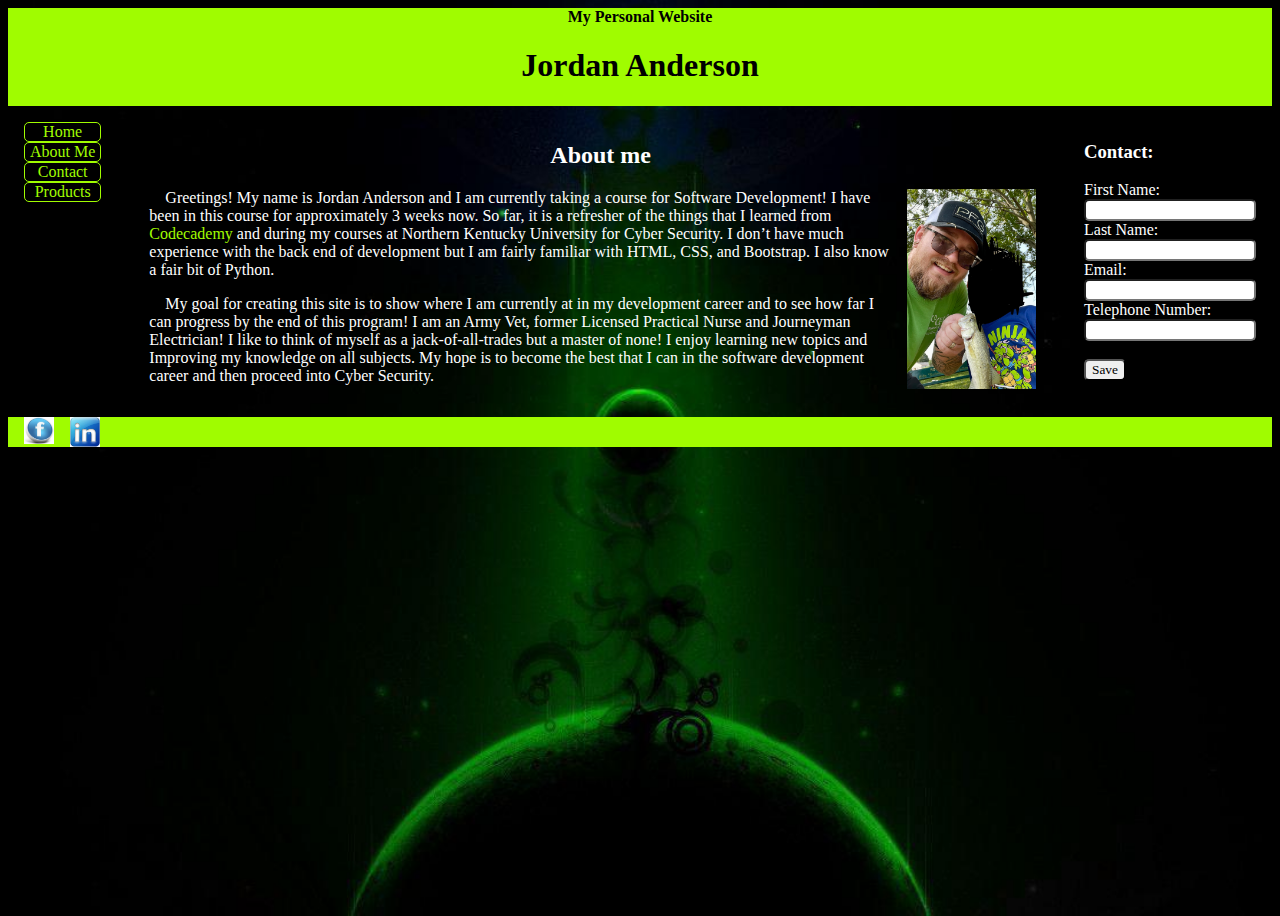
==== about.html @ 5b4df2e9 "first commit for personal page" ====
<!DOCTYPE html>
<html lang="en">

<head>
  <meta charset="UTF-8">
  <meta name="viewport" content="width=device-width, initial-scale=1.0">
  <meta name="description" content="Learn about my journey as an aspiring Software Developer!">
  <link rel="icon" type="image/x-icon" href="media/favicon.png">
  <link rel="stylesheet" href="css/style.css">
  <title> Jordan Anderson - About Me</title>
</head>

<body>
  <div class="grid">
    <div class="header">
      <b> My Personal Website </b>
      <h1> Jordan Anderson </h1>
    </div>
    <div class="nav">
      <ul>
        <li><a href="index.html">Home</a></li>
        <li><a href="about.html">About Me</a></li>
        <li><a href="contact.html">Contact</a></li>
        <li><a href="products.html">Products</a></li>
      </ul>
    </div>
    <div class="main">
      <h2> About me </h2>
      <img alt="Jordan Anderson" src="media/IMG_1668.jpg" style=" height: 200px; width: auto;">
      <p> Greetings! My name is Jordan Anderson and I am currently taking a course for Software Development! I have been in this course for approximately 3 weeks now. So far, it is a refresher of the things that I learned from <a href=" https://www.codecademy.com/?utm_id=t_kwd-78958985904710:loc-4084:ag_1263339270701571:cp_370028884:n_o:d_c&msclkid=c8169d421ff417525c98f98c0e4e968b&utm_source=bing&utm_medium=cpc&utm_campaign=US_Brand_Exact&utm_term=codecademy&utm_content=Codecademy" target="_blank"> Codecademy</a> and during my courses at Northern Kentucky University for Cyber Security. I don’t have much experience with the back end of development but I am fairly familiar with HTML, CSS, and Bootstrap. I also know a fair bit of Python.</p>
      <p> My goal for creating this site is to show where I am currently at in my development career and to see how far I can progress by the end of this program! I am an Army Vet, former Licensed Practical Nurse and Journeyman Electrician! I like to think of myself as a jack-of-all-trades but a master of none! I enjoy learning new topics and Improving my knowledge on all subjects. My hope is to become the best that I can in the software development career and then proceed into Cyber Security.</p>
    </div>
    <div class="aside">
      <form action="index.html" target="_self" method="get">
        <h3>Contact:</h3>
        <label for="fname"> First Name: </label><br>
        <input type="text" id="fname" name="fname" class="input"><br>
        <label for="lname">Last Name: </label><br>
        <input type="text" id="lname" name="lname" class="input"><br>
        <label for="email"> Email: </label><br>
        <input type="email" id="email" name="email" class="input"><br>
        <label for="phone"> Telephone Number: </label><br>
        <input type="tel" id="phone" name="phone" pattern="[0-9]{3}[0-9]{3}[0-9]{4}" class="input"><br><br>
        <input type="submit" value="Save" class="save">
      </form>
    </div>
    <div class="footer">
      <a href="https://www.facebook.com/profile.php?id=100049927883873&mibextid=LQQJ4d"><img alt="facebook-link" src="media/fb_link.jpg" width="30px"></a>
      <a href="https://www.linkedin.com/in/jordan-anderson-6082a2287/"><img alt="linkedin-link" src="media/in_link.jpg" width="30px"></a>
    </div>
  </div>
</body>

</html>
---- css/style.css ----
*, *::before, *::after{
  font-family: 'Times New Roman', Times, serif;
  /*box-sizing: border-box;*/
}
body {
  background-image: url("../media/R.jpg");
  background-position: center;
  background-repeat: no-repeat;
  background-size: cover;
  height: 100vh;
}
.header {
  grid-area: header;
  text-align: center;
  background-color: #a0fc00;
}
.nav {
  grid-area: nav;
  display: flex;
}
ul {
  list-style-type: none;
  margin: 0;
  padding: 1rem 1rem;
  text-align: center;
}
li a {
  text-decoration: none;
  display: block;
  padding: 0px 5px;
  border: 1px solid #a0fc00;
  border-radius: 5px;
  color: #a0fc00;
  background-color: black;
}
li a:hover {
  background-color: #c67217;
  animation: hover 0.5s forwards;
}
@keyframes hover{
  from{ background-color: black; }
  to{ background-color: #c67217; }
  0%{ transform: scale(1);}
  100%{ transform: scale(1.1);}
}
.main {
  grid-area: main;
  text-indent: 1rem;
  background-color: transparent;
  color: white;
  padding: 1rem;
}
.main a {
  color: #a0fc00;
  text-decoration: none;
  animation: link 1s forwards;
}
h2 {
  text-align: center;
}
img {
  float: right;
  padding-left: 1rem;
}
.aside {
  grid-area: aside;
  padding: 1rem;
  /*background-color: black;*/
  color: white;
}
.input{
  outline: none;
}
.input:focus{
  border: 2px solid #a0fc00;
  transition: ease-in-out 0.25s;
}
.save{
  border-radius: 5px;
  font-family: 'Times New Roman', Times, serif;
}
.input{
  border-radius: 5px;
}
.footer {
  grid-area: footer;
  display: flex;
  align-content: flex-start;
  background-color: #a0fc00;
}
.grid {
  display: grid;
  grid-template-areas:
    "header header header header header"
    "nav main main main aside"
    "nav main main main aside"
    "footer footer footer footer footer";
  grid-column-gap: 1rem;
  /*background-color: black;*/
  padding: 0;
  margin: 0;
}
@media screen and (max-width: 635px) {
  body{
    height: fit-content;
  }
  .grid{
    grid-template-areas: 
      "header header"
      "nav nav"
      "main main"
      "aside aside"
      "footer footer";
  }
  li{
    float: left;
  }
  li a{
    display: block;
  }
  li a:hover{
    animation: none;
  }
  .nav{
    justify-self: center;
  }
  .main{
    overflow: scroll;
  }
  .aside{
    justify-self: center;
  }
}
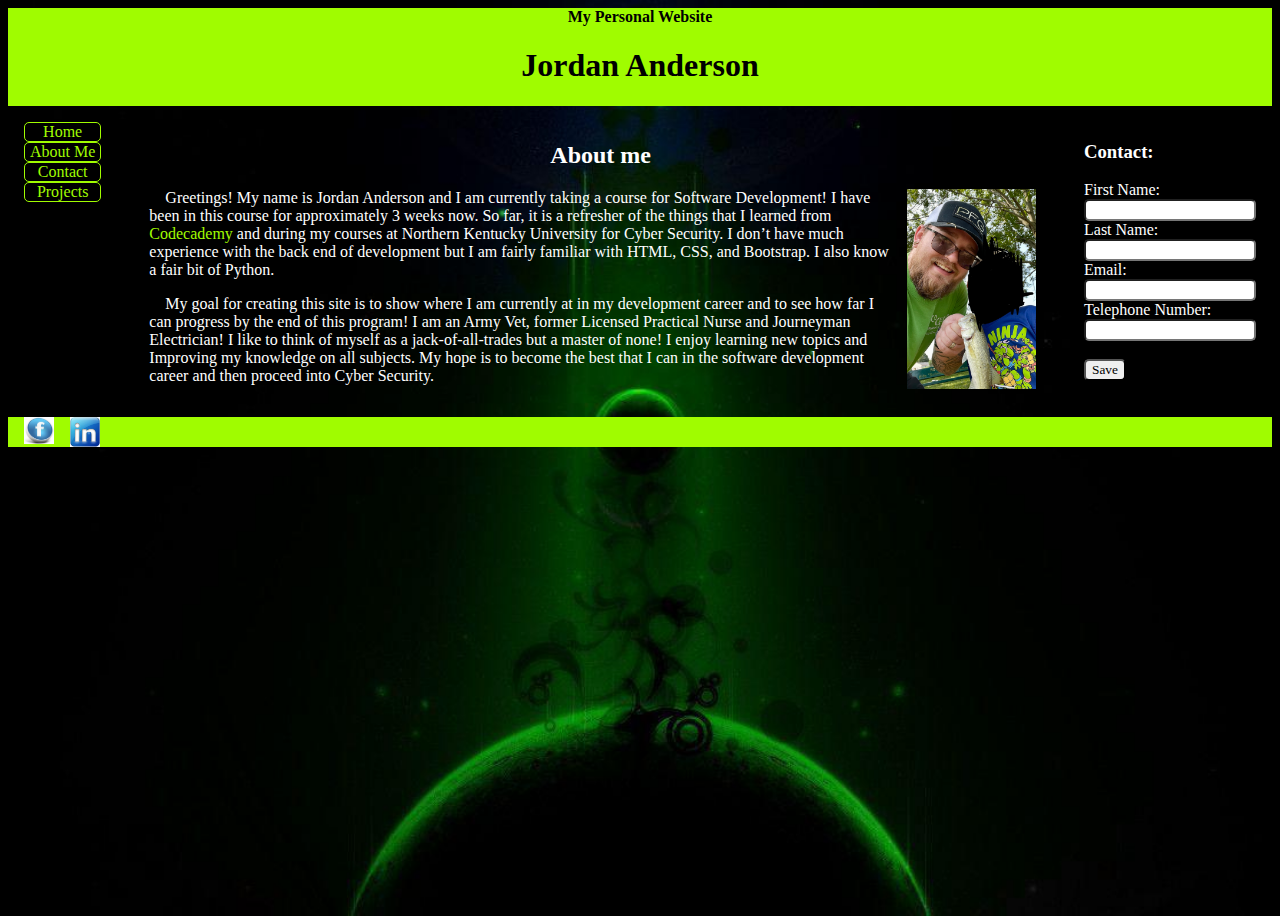
==== commit e2b8f03c: "updated projects page" ====
--- a/about.html
+++ b/about.html
@@ -21,7 +21,7 @@
         <li><a href="index.html">Home</a></li>
         <li><a href="about.html">About Me</a></li>
         <li><a href="contact.html">Contact</a></li>
-        <li><a href="products.html">Products</a></li>
+        <li><a href="products.html">Projects</a></li>
       </ul>
     </div>
     <div class="main">
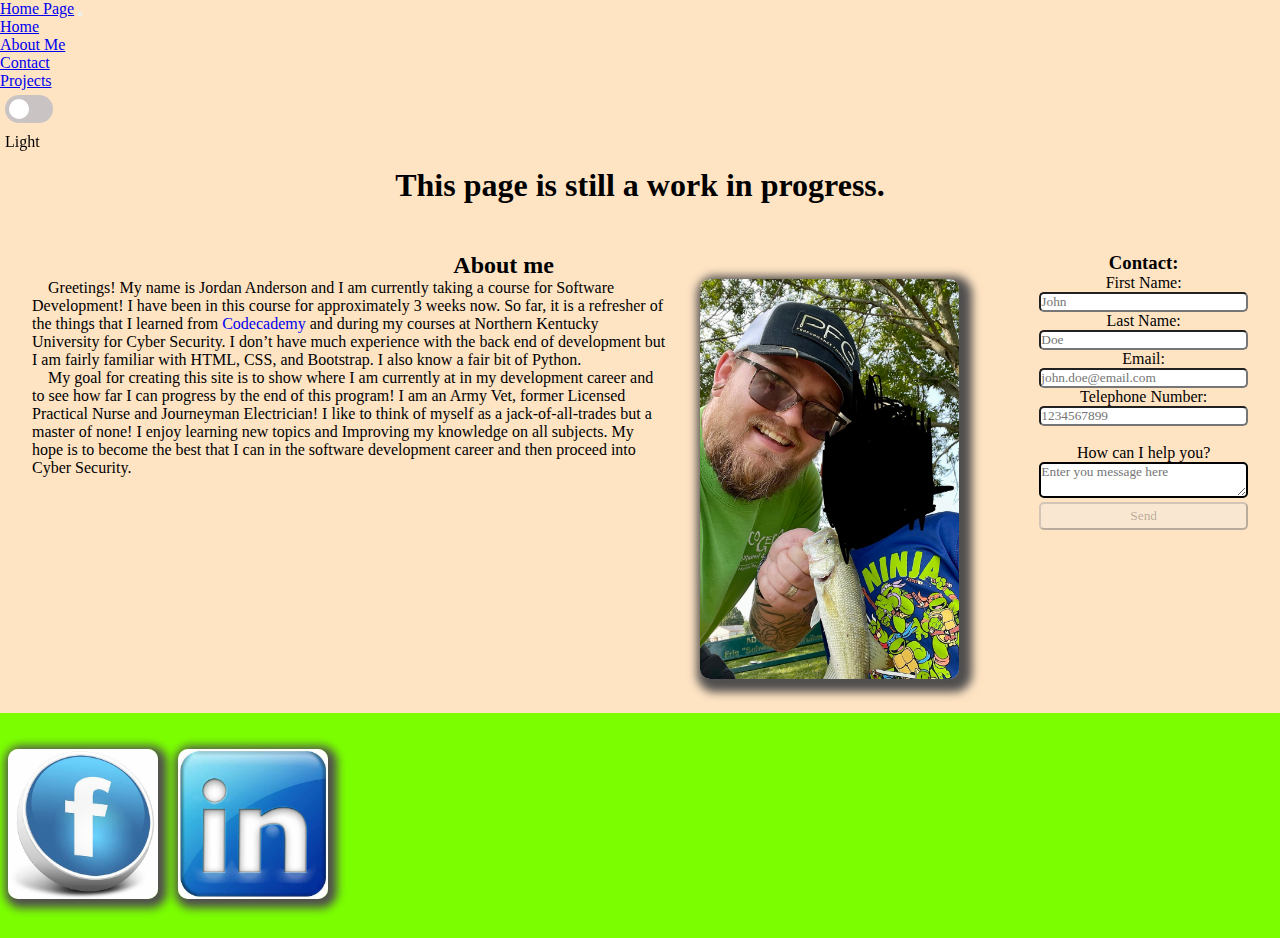
==== commit cf7b53ab: "form validation still needs trouble shooting..." ====
--- a/about.html
+++ b/about.html
@@ -6,49 +6,92 @@
   <meta name="viewport" content="width=device-width, initial-scale=1.0">
   <meta name="description" content="Learn about my journey as an aspiring Software Developer!">
   <link rel="icon" type="image/x-icon" href="media/favicon.png">
-  <link rel="stylesheet" href="css/style.css">
+  <link rel="stylesheet" href="css/about.css">
+  <!--<link rel="stylesheet" href="css/style.css">-->
+  <link href="https://cdn.jsdelivr.net/npm/bootstrap@5.3.1/dist/css/bootstrap.min.css" rel="stylesheet" integrity="sha384-4bw+/aepP/YC94hEpVNVgiZdgIC5+VKNBQNGCHeKRQN+PtmoHDEXuppvnDJzQIu9" crossorigin="anonymous">
   <title> Jordan Anderson - About Me</title>
 </head>
 
 <body>
+<!--start nav-->
+  <nav class="navbar navbar-expand-lg bg-body-tertiary" data-bs-theme="dark">
+    <div class="container-fluid">
+      <a class="navbar-brand" href="index.html">Home Page</a>
+      <button class="navbar-toggler" type="button" data-bs-toggle="collapse" data-bs-target="#navbarSupportedContent" aria-controls="navbarSupportedContent" aria-expanded="false" aria-label="Toggle navigation">
+        <span class="navbar-toggler-icon"></span>
+      </button>
+      <div class="collapse navbar-collapse" id="navbarSupportedContent">
+        <ul class="navbar-nav me-auto mb-2 mb-lg-0">
+          <li class="nav-item">
+            <a class="nav-link" aria-current="page" href="index.html">Home</a>
+          </li>
+          <li class="nav-item">
+            <a class="nav-link active" aria-current="page" href="about.html">About Me</a>
+          </li>
+          <li class="nav-item">
+            <a class="nav-link" href="contact.html">Contact</a>
+          </li>
+          <li class="nav-item">
+            <a class="nav-link" href="products.html">Projects</a>
+          </li>
+        </ul>
+      </div>
+    </div>
+  </nav>
+<!--end nav & start dark/light toggle-->
+  <div class="toggle-container">
+    <label class="toggle-switch">
+      <input type="checkbox" id="mode-toggle">
+      <span class="slider"></span>
+    </label>
+    <p class="mode-status"> Light </p>
+  </div>
+<!--end light/dark-->
+  <div class="disclaimer">
+    <h1> This page is still a work in progress.</h1>
+  </div>
+<!--separate disclaimer from main content-->
   <div class="grid">
-    <div class="header">
-      <b> My Personal Website </b>
-      <h1> Jordan Anderson </h1>
-    </div>
-    <div class="nav">
-      <ul>
-        <li><a href="index.html">Home</a></li>
-        <li><a href="about.html">About Me</a></li>
-        <li><a href="contact.html">Contact</a></li>
-        <li><a href="products.html">Projects</a></li>
-      </ul>
-    </div>
     <div class="main">
-      <h2> About me </h2>
-      <img alt="Jordan Anderson" src="media/IMG_1668.jpg" style=" height: 200px; width: auto;">
+      <h2 class="title" > About me </h2>
+      <img class="jordan" alt="Jordan Anderson" src="media/IMG_1668.jpg">
       <p> Greetings! My name is Jordan Anderson and I am currently taking a course for Software Development! I have been in this course for approximately 3 weeks now. So far, it is a refresher of the things that I learned from <a href=" https://www.codecademy.com/?utm_id=t_kwd-78958985904710:loc-4084:ag_1263339270701571:cp_370028884:n_o:d_c&msclkid=c8169d421ff417525c98f98c0e4e968b&utm_source=bing&utm_medium=cpc&utm_campaign=US_Brand_Exact&utm_term=codecademy&utm_content=Codecademy" target="_blank"> Codecademy</a> and during my courses at Northern Kentucky University for Cyber Security. I don’t have much experience with the back end of development but I am fairly familiar with HTML, CSS, and Bootstrap. I also know a fair bit of Python.</p>
       <p> My goal for creating this site is to show where I am currently at in my development career and to see how far I can progress by the end of this program! I am an Army Vet, former Licensed Practical Nurse and Journeyman Electrician! I like to think of myself as a jack-of-all-trades but a master of none! I enjoy learning new topics and Improving my knowledge on all subjects. My hope is to become the best that I can in the software development career and then proceed into Cyber Security.</p>
     </div>
     <div class="aside">
-      <form action="index.html" target="_self" method="get">
+      <div id="form-submitted-msg">Form successfully submitted!</div>
+      <form id="contact-form" class="contact" action="#" target="_self" method="post" novalidate>
         <h3>Contact:</h3>
         <label for="fname"> First Name: </label><br>
-        <input type="text" id="fname" name="fname" class="input"><br>
+          <input type="text" id="fname" name="fname" placeholder="John" class="input" required><br>
+          <small class="error-msg invalid-feedback"> Required </small> 
         <label for="lname">Last Name: </label><br>
-        <input type="text" id="lname" name="lname" class="input"><br>
+          <input type="text" id="lname" name="lname" placeholder="Doe" class="input" required><br>
+          <small class="error-msg invalid-feedback"> Required </small>
         <label for="email"> Email: </label><br>
-        <input type="email" id="email" name="email" class="input"><br>
+          <input type="email" id="email" name="email" placeholder="john.doe@email.com" class="input" required><br>
+          <small class="error-msg invalid-feedback"> Required </small>
         <label for="phone"> Telephone Number: </label><br>
-        <input type="tel" id="phone" name="phone" pattern="[0-9]{3}[0-9]{3}[0-9]{4}" class="input"><br><br>
-        <input type="submit" value="Save" class="save">
+          <input type="tel" id="phone" name="phone" pattern="[0-9]{3}[0-9]{3}[0-9]{4}" placeholder="1234567899" maxlength="10" class="input" required><br><br>
+          <small class="error-msg invalid-feedback"> Required </small>
+        <label for="message"> How can I help you? </label><br>
+          <textarea id="message" name="message" placeholder="Enter you message here" class="textarea" maxlength="150"></textarea>
+          <small class="error-msg invalid-feedback"> Required </small>
+        <button type="submit" class="submit" disabled> Send </button>
       </form>
     </div>
+  </div><br>
+  <div class="flex-container">
     <div class="footer">
-      <a href="https://www.facebook.com/profile.php?id=100049927883873&mibextid=LQQJ4d"><img alt="facebook-link" src="media/fb_link.jpg" width="30px"></a>
-      <a href="https://www.linkedin.com/in/jordan-anderson-6082a2287/"><img alt="linkedin-link" src="media/in_link.jpg" width="30px"></a>
+      <div class="icons">
+        <a href="https://www.facebook.com/profile.php?id=100049927883873&mibextid=LQQJ4d"><img alt="facebook-link" src="media/fb_link.jpg" width="150px" height="150px"></a>
+        <a href="https://www.linkedin.com/in/jordan-anderson-6082a2287/"><img alt="linkedin-link" src="media/in_link.jpg" width="150px" height="150px"></a>
+      </div>
     </div>
   </div>
+<script src="js/contact.js"></script>
+<script src="js/darkmode.js"></script>
+<script src="https://cdn.jsdelivr.net/npm/bootstrap@5.3.1/dist/js/bootstrap.bundle.min.js" integrity="sha384-HwwvtgBNo3bZJJLYd8oVXjrBZt8cqVSpeBNS5n7C8IVInixGAoxmnlMuBnhbgrkm" crossorigin="anonymous"></script>
 </body>
 
 </html>--- a/css/about.css
+++ b/css/about.css
@@ -0,0 +1,188 @@
+*, *::before, *::after {
+    box-sizing: border-box;
+    margin: 0;
+    padding: 0;
+    font-family: 'Times New Roman', Times, serif;
+}
+body {
+    background-color: bisque;
+    height: 100vh;
+    width: 100vw;
+    transition: all 0.5s ease-in;
+}
+.disclaimer {
+    text-align: center;
+    margin-top: 1rem;
+    margin-bottom: 2rem;
+}
+.main {
+    grid-area: main;
+    text-indent: 1rem;
+    padding: 1rem;
+    margin: 0 1rem;
+}
+.title {
+    text-align: center;
+}
+.main a {
+    cursor: pointer;
+    text-decoration: none;
+    animation: link 1s forwards;
+}
+.jordan {
+    height: 400px;
+    width: auto;
+    float: right;
+    margin-left: 2rem;
+    border-radius: 10px;
+    box-shadow: 5px 5px 10px 8px rgb(80, 78, 78);
+}
+.aside {
+    grid-area: aside;
+    padding: 1rem;
+    margin: 0 1rem;
+    display: flex;
+    align-self: left;
+}
+/*Form*/
+.contact {
+    text-align: center;
+}
+.input{
+    outline: none;
+    border-radius: 5px;
+    width: 100%;
+}
+.input:focus{
+    border: 2px solid rgba(123, 255, 0, 1);
+    transition: ease-in-out 0.25s;
+}
+.textarea {
+    outline: none;
+    border: 2px solid black;
+    border-radius: 5px;
+    width: 100%;
+}
+.textarea:focus {
+    border: 2px solid rgba(123, 255, 0, 1);
+    transition: ease-in-out 0.25s;
+}
+.submit{
+    border-radius: 5px;
+    font-family: 'Times New Roman', Times, serif;
+    width: 100%;
+    padding: .25rem ;
+}
+#form-submitted-msg {
+    margin-bottom: 3rem;
+    border-radius: 3px;
+    background-color: rgb(67, 161, 67);
+    padding: 0.5rem;
+    width: 40%;
+    text-align: center;
+    color: #fff;
+    display: none;
+}
+.error-msg {
+    display: none;
+}
+.footer {
+    display: flex;
+    background-color: rgba(123, 255, 0, 1);
+    height: 25vh;
+    align-items: center;
+}
+.footer img {
+    border-radius: 10px;
+    margin: 0 .5rem;
+    box-shadow: 3px 3px 10px 6px rgb(80, 78, 78);
+}
+.flex-container {
+    display: block;
+}
+.grid {
+    display: grid;
+    grid-template-areas:
+        "main main main aside"
+        "main main main aside"
+        "main main main aside"
+        "main main main aside";
+    grid-column-gap: 1rem;
+    padding: 0;
+    margin: 0;
+}
+/*dark mode css*/
+.dark-mode {
+    background-color: rgb(41, 38, 38);
+    color: white;
+    transition: all 0.4s ease-in;
+}
+.toggle-container {
+    position: sticky;
+    top: 0;
+    padding-left: 5px;
+    padding-top: 5px;
+}
+.toggle-switch {
+    position: relative;
+    display: inline-block;
+    width: 3rem;
+    height: 1.75rem;
+    margin-bottom: 0.63rem;
+    margin-inline: auto;
+}
+.toggle-switch input {
+    opacity: 0;
+    width: 0;
+    height: 0;
+}
+.slider {
+    position: absolute;
+    cursor: pointer;
+    top: 0;
+    left: 0;
+    right: 0;
+    bottom: 0;
+    background-color: rgb(201, 195, 195);
+    transition: all 0.4s ease-in;
+    border-radius: 2.13rem;
+}
+.slider:before {
+    position: absolute;
+    content: "";
+    height: 1.23rem;
+    width: 1.23rem;
+    left: 0.25rem;
+    bottom: 0.25rem;
+    background-color: white;
+    transition: 0.4s;
+    border-radius: 50%;
+}
+input:checked + .slider {
+    background-color: rgba(123, 255, 0, 1);
+}
+input:focus + .slider {
+    box-shadow: 0 0 2px rgba(123, 255, 0, 1);
+}
+input:checked + .slider:before {
+    transform: translateX(1.25rem)
+}
+@media screen and (max-width: 635px) {
+    body{
+        height: fit-content;
+    }
+    .grid{
+        grid-template-areas: 
+            "main main"
+            "aside aside";
+    }
+    .main{
+        overflow: scroll;
+    }
+    .aside{
+        justify-self: center;
+    }
+    .toggle-container {
+        position: relative;
+    }
+}--- a/css/style.css
+++ b/css/style.css
@@ -1,6 +1,6 @@
 *, *::before, *::after{
   font-family: 'Times New Roman', Times, serif;
-  /*box-sizing: border-box;*/
+  box-sizing: border-box;
 }
 body {
   background-image: url("../media/R.jpg");
@@ -13,29 +13,6 @@
   grid-area: header;
   text-align: center;
   background-color: #a0fc00;
-}
-.nav {
-  grid-area: nav;
-  display: flex;
-}
-ul {
-  list-style-type: none;
-  margin: 0;
-  padding: 1rem 1rem;
-  text-align: center;
-}
-li a {
-  text-decoration: none;
-  display: block;
-  padding: 0px 5px;
-  border: 1px solid #a0fc00;
-  border-radius: 5px;
-  color: #a0fc00;
-  background-color: black;
-}
-li a:hover {
-  background-color: #c67217;
-  animation: hover 0.5s forwards;
 }
 @keyframes hover{
   from{ background-color: black; }
